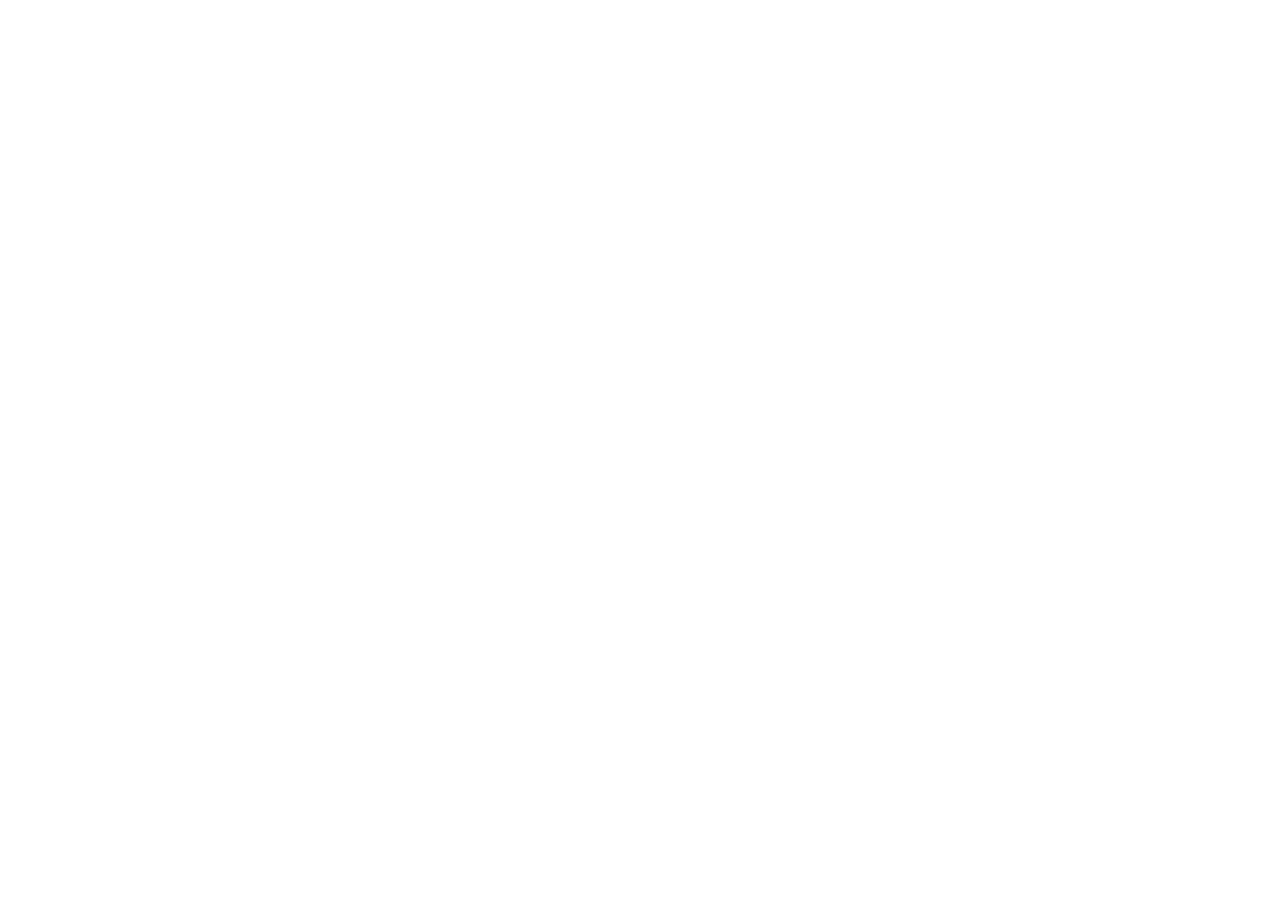
==== homepage_spring/index.html @ 217cd9c5 "commit" ====
<!DOCTYPE html>
<html lang="en">
<head>
    <meta charset="UTF-8">
    <meta name="viewport" content="width=device-width, initial-scale=1.0">
    <title>Homepage</title>
</head>
<body>
    <header class="header">
        <div></div>
    </header>
</body>
</html>
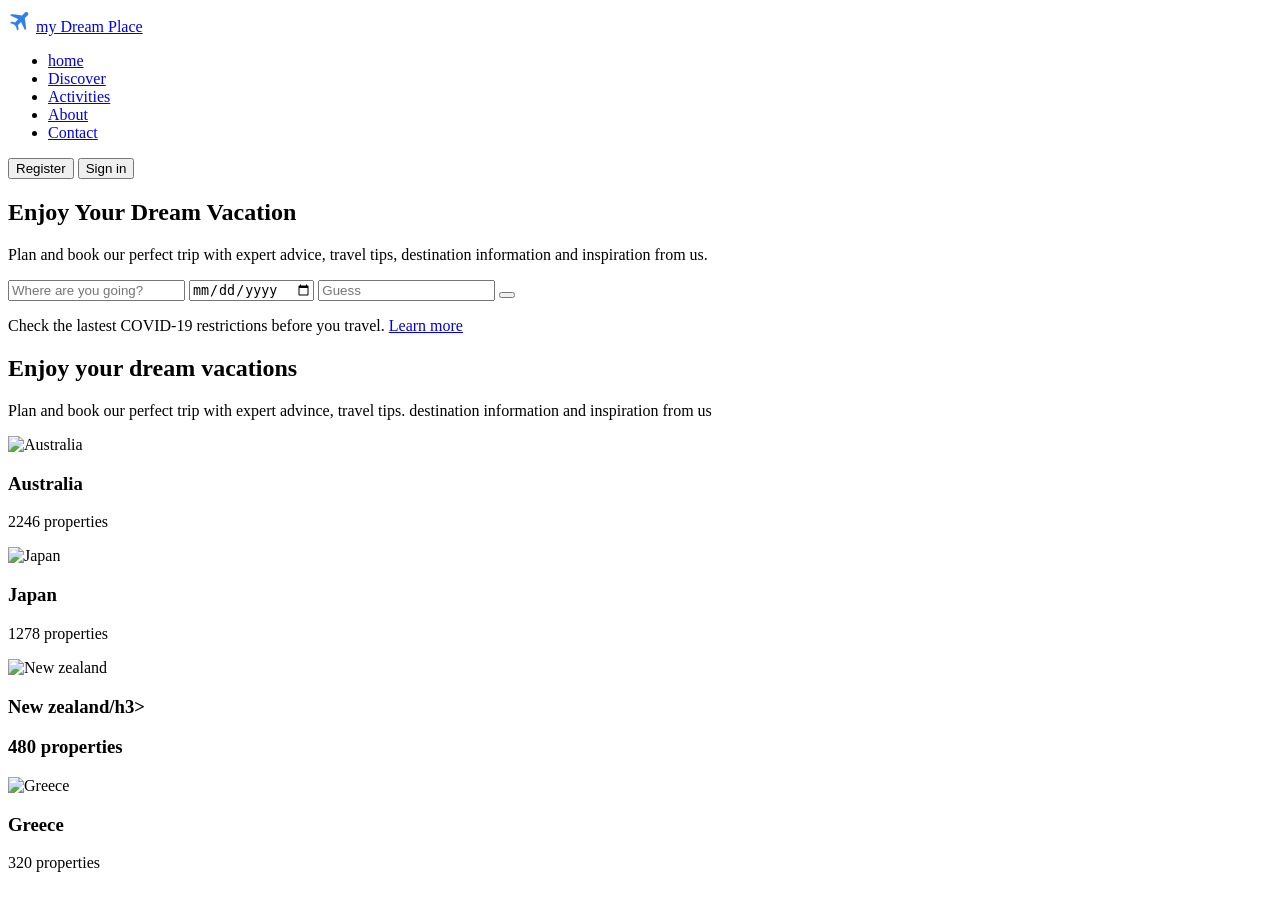
==== commit 3f9cbb11: "commit" ====
--- a/homepage_spring/index.html
+++ b/homepage_spring/index.html
@@ -6,8 +6,122 @@
     <title>Homepage</title>
 </head>
 <body>
+    <!-- HEADER -->
+
     <header class="header">
-        <div></div>
+        <div class="container header_one">
+            <img src="img/bxs-plane-alt 1.png" alt="logo">
+            <a href="#"><span>my Dream Place</span></a>
+        </div>
+
+        <nav class="navigation-list">
+            <ul class="nav-ul">
+                <li class="nav-item"><a href="#">home</a></li>
+                <li class="nav-item"><a href="#">Discover</a></li>
+                <li class="nav-item"><a href="#">Activities</a></li>
+                <li class="nav-item"><a href="#">About</a></li>
+                <li class="nav-item"><a href="#">Contact</a></li>
+            </ul>
+        </nav>
+
+        <div class="actions-buttons">
+            <button class="button-registre">Register</button>
+            <button class="button-login">Sign in</button>
+        </div>
     </header>
+
+    <!-- MAIN -->
+
+    <main class="main-hero">
+        <section class="hero">
+            <div class="container">
+            <div class="Hero_content">
+                <h1 class="hero_title">Enjoy Your Dream Vacation</h1>
+                <p class="hero_subtitle">Plan and book our perfect trip with expert advice, travel tips, destination information and inspiration from us.</p>
+            </div>
+            </div>
+
+            <div class="search">
+                <form class="search_form">
+                    <label class="seach_field"></label>
+                    <input type="text" placeholder="Where are you going?">
+                    <label class="seach_field"></label>
+                    <input type="date">
+                    <label class="seach_field"></label>
+                    <input type="number" placeholder="Guess">
+                    <button class="search_btn" type="submit"></button>
+                </form>
+            </div>
+        </section>
+
+
+
+        <!-- Alerta covid part -->
+
+        <section class="alert-covid">
+            <div class="container2">
+                <div class="alert-box1">
+                    <p class="alert_text">Check the lastest COVID-19 restrictions before you travel. <a href="#" class="alert_link">Learn more</a> </p>
+            </div>
+        </div>
+        </section>
+
+
+        <section class="destination-section">
+            <div class="sub-destination">
+                <h2 class="section-title">Enjoy your dream vacations</h2>
+                <p class="section_text">Plan and book our perfect trip with expert advince, travel tips. destination information and inspiration from us</p>
+
+                <div class="card-boxes">
+
+                    <!-- Australia card -->
+                    <article class="sub-boxes">
+                        <div class="destination-card">
+                            <img src="#" alt="Australia" class="card-img">
+                            <div class="card_body">
+                                <h3 class="card_title">Australia</h3>
+                                <p class="card_text">2246 properties</p>
+                            </div>
+                        </div>
+                    </article>
+
+                    <!-- Japan card -->
+
+                    <article class="sub-boxes">
+                        <div class="destination-card">
+                            <img src="#" alt="Japan" class="card-img">
+                            <div class="card_body">
+                                <h3 class="card_title">Japan</h3>
+                                <p class="card_text">1278 properties</p>
+                            </div>
+                        </div>
+                    </article>
+
+                    <!--New zealand card-->
+
+                    <article class="sub-boxes">
+                        <div class="destination-card">
+                            <img src="#" alt="New zealand" class="card-img">
+                            <div class="card_body">
+                                <h3 class="card_title">New zealand/h3>
+                                <p class="card_text">480 properties</p>
+                            </div>
+                        </div>
+                    </article>
+
+
+                    <article class="sub-boxes">
+                        <div class="destination-card">
+                            <img src="#" alt="Greece" class="card-img">
+                            <div class="card_body">
+                                <h3 class="card_title">Greece</h3>
+                                <p class="card_text">320 properties</p>
+                            </div>
+                        </div>
+                    </article>
+                </div>
+            </div>
+        </section>
+    </main>
 </body>
 </html>
